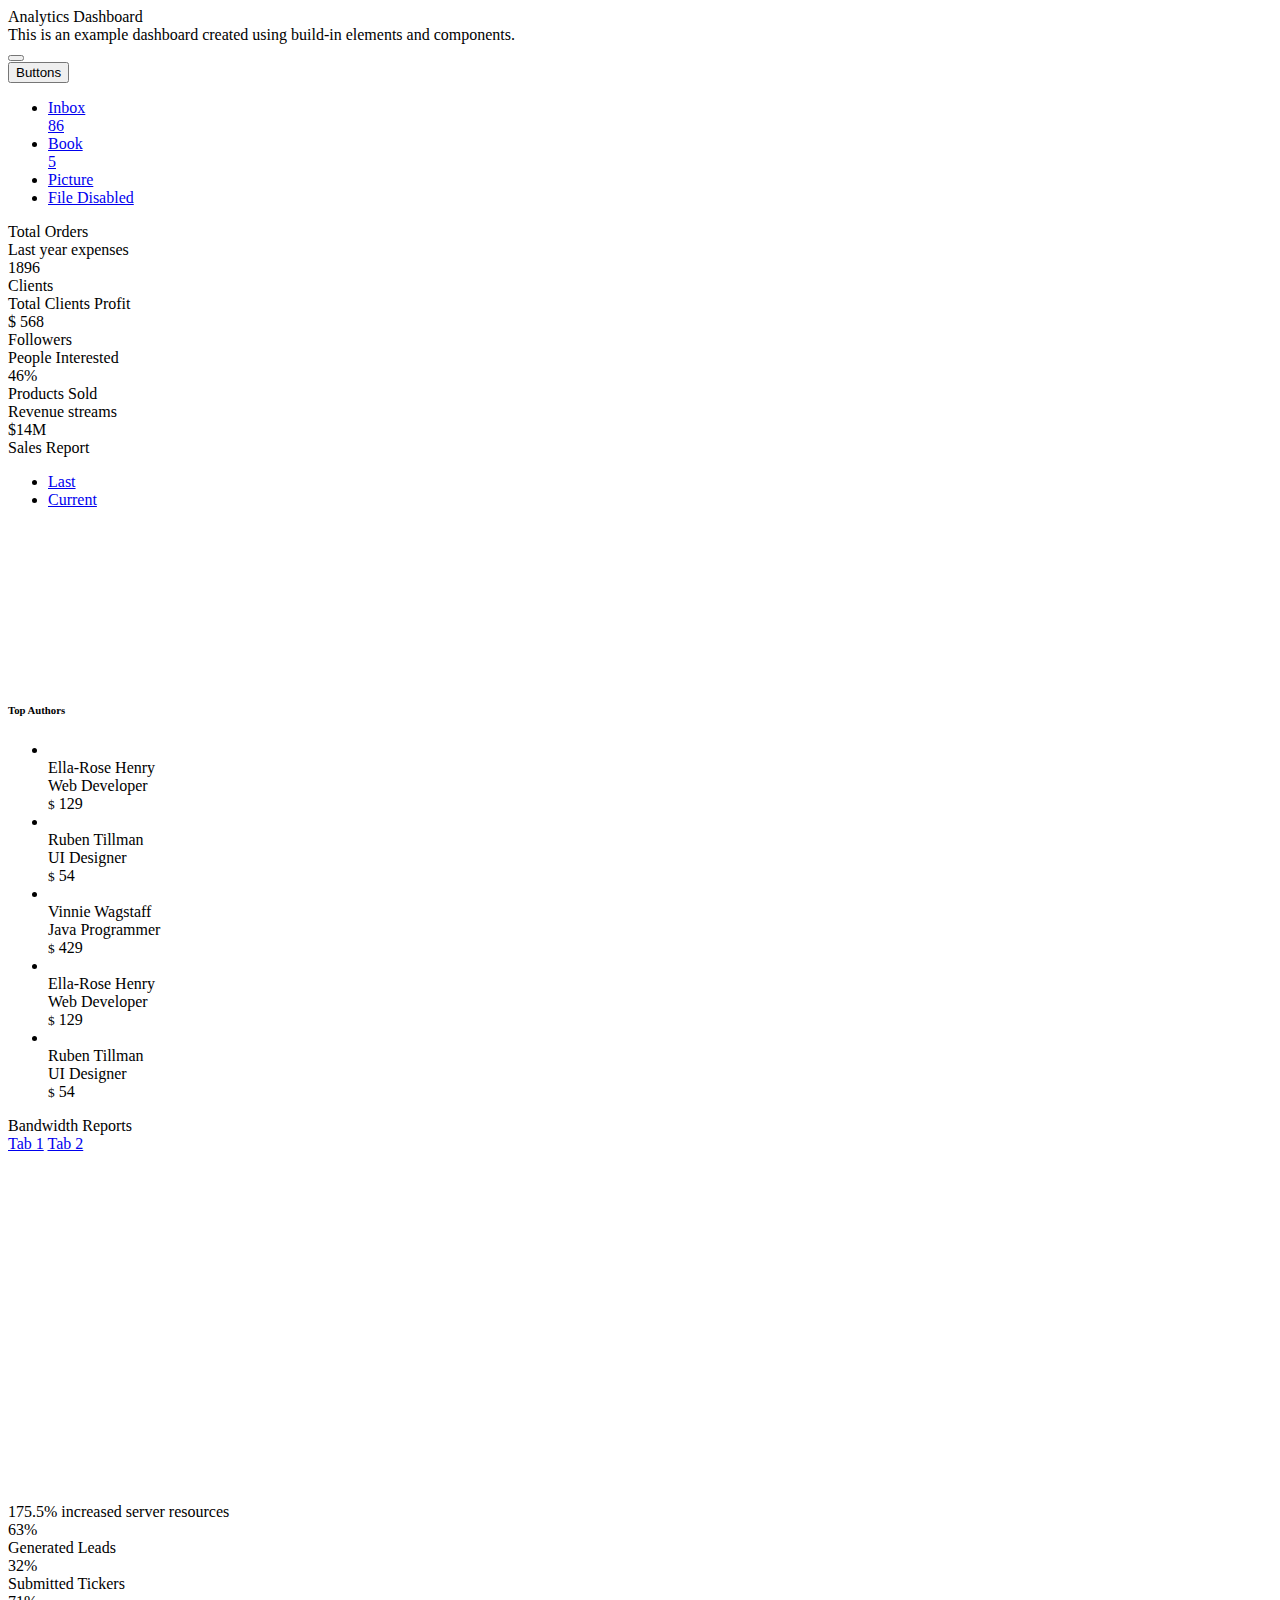
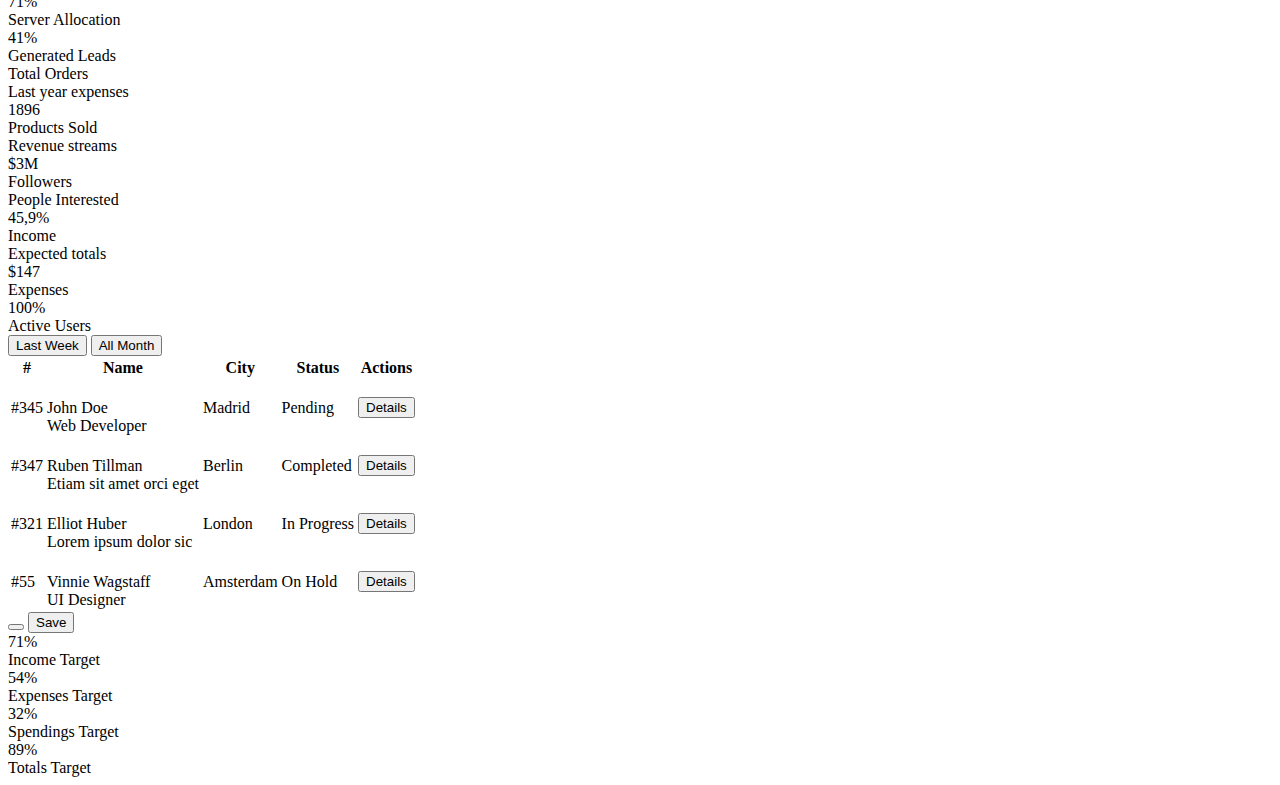
==== src/main/resources/templates/admin/index.html @ 26d76b38 "Theme changed for new app" ====
<!doctype html>
<html xmlns="http://www.w3.org/1999/xhtml" 
	  xmlns:th="http://www.thymeleaf.org">

<head>
    <meta charset="utf-8">
    <meta http-equiv="X-UA-Compatible" content="IE=edge">
    <meta http-equiv="Content-Language" content="en">
    <meta http-equiv="Content-Type" content="text/html; charset=utf-8"/>
    <title>Analytics Dashboard - This is an example dashboard created using build-in elements and components.</title>
    <meta name="viewport" content="width=device-width, initial-scale=1, maximum-scale=1, user-scalable=no, shrink-to-fit=no" />
    <meta name="description" content="This is an example dashboard created using build-in elements and components.">
    <meta name="msapplication-tap-highlight" content="no">
    <!--
    =========================================================
    * ArchitectUI HTML Theme Dashboard - v1.0.0
    =========================================================
    * Product Page: https://dashboardpack.com
    * Copyright 2019 DashboardPack (https://dashboardpack.com)
    * Licensed under MIT (https://github.com/DashboardPack/architectui-html-theme-free/blob/master/LICENSE)
    =========================================================
    * The above copyright notice and this permission notice shall be included in all copies or substantial portions of the Software.
    -->
<link href="css/main.css" rel="stylesheet">
</head>
<body>
    <div class="app-container app-theme-white body-tabs-shadow fixed-sidebar fixed-header">
		
		
		<!---Header Section End--->
		
		<div th:insert="~{admin/partials/_navbar :: _navbar}"></div>
	        
	
		<!---Main page content start from here---->	
		<div class="app-main">
				<!--sidebar menu start from here-->
        
				<div th:insert="~{admin/partials/_sidebar :: _sidebar}"></div>
			<!--page content start from here--->	
				<div class="app-main__outer">
                    <div class="app-main__inner">
					
						<!--- page title-->
                        <div class="app-page-title">
                            <div class="page-title-wrapper">
                                <div class="page-title-heading">
                                    <div class="page-title-icon">
                                        <i class="pe-7s-car icon-gradient bg-mean-fruit">
                                        </i>
                                    </div>
                                    <div>Analytics Dashboard
                                        <div class="page-title-subheading">This is an example dashboard created using build-in elements and components.
                                        </div>
                                    </div>
                                </div>
                                <div class="page-title-actions">
                                    <button type="button" data-toggle="tooltip" title="Example Tooltip" data-placement="bottom" class="btn-shadow mr-3 btn btn-dark">
                                        <i class="fa fa-star"></i>
                                    </button>
                                    <div class="d-inline-block dropdown">
                                        <button type="button" data-toggle="dropdown" aria-haspopup="true" aria-expanded="false" class="btn-shadow dropdown-toggle btn btn-info">
                                            <span class="btn-icon-wrapper pr-2 opacity-7">
                                                <i class="fa fa-business-time fa-w-20"></i>
                                            </span>
                                            Buttons
                                        </button>
                                        <div tabindex="-1" role="menu" aria-hidden="true" class="dropdown-menu dropdown-menu-right">
                                            <ul class="nav flex-column">
                                                <li class="nav-item">
                                                    <a href="javascript:void(0);" class="nav-link">
                                                        <i class="nav-link-icon lnr-inbox"></i>
                                                        <span>
                                                            Inbox
                                                        </span>
                                                        <div class="ml-auto badge badge-pill badge-secondary">86</div>
                                                    </a>
                                                </li>
                                                <li class="nav-item">
                                                    <a href="javascript:void(0);" class="nav-link">
                                                        <i class="nav-link-icon lnr-book"></i>
                                                        <span>
                                                            Book
                                                        </span>
                                                        <div class="ml-auto badge badge-pill badge-danger">5</div>
                                                    </a>
                                                </li>
                                                <li class="nav-item">
                                                    <a href="javascript:void(0);" class="nav-link">
                                                        <i class="nav-link-icon lnr-picture"></i>
                                                        <span>
                                                            Picture
                                                        </span>
                                                    </a>
                                                </li>
                                                <li class="nav-item">
                                                    <a disabled href="javascript:void(0);" class="nav-link disabled">
                                                        <i class="nav-link-icon lnr-file-empty"></i>
                                                        <span>
                                                            File Disabled
                                                        </span>
                                                    </a>
                                                </li>
                                            </ul>
                                        </div>
                                    </div>
                                </div>   
								</div>
                        </div>
						<!--end-->
						<!--total orders section-->
						<div class="row">
                            <div class="col-md-6 col-xl-4">
                                <div class="card mb-3 widget-content bg-midnight-bloom">
                                    <div class="widget-content-wrapper text-white">
                                        <div class="widget-content-left">
                                            <div class="widget-heading">Total Orders</div>
                                            <div class="widget-subheading">Last year expenses</div>
                                        </div>
                                        <div class="widget-content-right">
                                            <div class="widget-numbers text-white"><span>1896</span></div>
                                        </div>
                                    </div>
                                </div>
                            </div>
                            <div class="col-md-6 col-xl-4">
                                <div class="card mb-3 widget-content bg-arielle-smile">
                                    <div class="widget-content-wrapper text-white">
                                        <div class="widget-content-left">
                                            <div class="widget-heading">Clients</div>
                                            <div class="widget-subheading">Total Clients Profit</div>
                                        </div>
                                        <div class="widget-content-right">
                                            <div class="widget-numbers text-white"><span>$ 568</span></div>
                                        </div>
                                    </div>
                                </div>
                            </div>
                            <div class="col-md-6 col-xl-4">
                                <div class="card mb-3 widget-content bg-grow-early">
                                    <div class="widget-content-wrapper text-white">
                                        <div class="widget-content-left">
                                            <div class="widget-heading">Followers</div>
                                            <div class="widget-subheading">People Interested</div>
                                        </div>
                                        <div class="widget-content-right">
                                            <div class="widget-numbers text-white"><span>46%</span></div>
                                        </div>
                                    </div>
                                </div>
                            </div>
                            <div class="d-xl-none d-lg-block col-md-6 col-xl-4">
                                <div class="card mb-3 widget-content bg-premium-dark">
                                    <div class="widget-content-wrapper text-white">
                                        <div class="widget-content-left">
                                            <div class="widget-heading">Products Sold</div>
                                            <div class="widget-subheading">Revenue streams</div>
                                        </div>
                                        <div class="widget-content-right">
                                            <div class="widget-numbers text-warning"><span>$14M</span></div>
                                        </div>
                                    </div>
                                </div>
                            </div>
                        </div>
						<!--end-->
						<!--cards section sale report-->	
                        <div class="row">
                            <div class="col-md-12 col-lg-6">
                                <div class="mb-3 card">
                                    <div class="card-header-tab card-header-tab-animation card-header">
                                        <div class="card-header-title">
                                            <i class="header-icon lnr-apartment icon-gradient bg-love-kiss"> </i>
                                            Sales Report
                                        </div>
                                        <ul class="nav">
                                            <li class="nav-item"><a href="javascript:void(0);" class="active nav-link">Last</a></li>
                                            <li class="nav-item"><a href="javascript:void(0);" class="nav-link second-tab-toggle">Current</a></li>
                                        </ul>
                                    </div>
                                    <div class="card-body">
                                        <div class="tab-content">
                                            <div class="tab-pane fade show active" id="tabs-eg-77">
                                                <div class="card mb-3 widget-chart widget-chart2 text-left w-100">
                                                    <div class="widget-chat-wrapper-outer">
                                                        <div class="widget-chart-wrapper widget-chart-wrapper-lg opacity-10 m-0">
                                                            <canvas id="canvas"></canvas>
                                                        </div>
                                                    </div>
                                                </div>
                                                <h6 class="text-muted text-uppercase font-size-md opacity-5 font-weight-normal">Top Authors</h6>
                                                <div class="scroll-area-sm">
                                                    <div class="scrollbar-container">
                                                        <ul class="rm-list-borders rm-list-borders-scroll list-group list-group-flush">
                                                            <li class="list-group-item">
                                                                <div class="widget-content p-0">
                                                                    <div class="widget-content-wrapper">
                                                                        <div class="widget-content-left mr-3">
                                                                            <img width="42" class="rounded-circle" src="images/avatars/9.jpg" alt="">
                                                                        </div>
                                                                        <div class="widget-content-left">
                                                                            <div class="widget-heading">Ella-Rose Henry</div>
                                                                            <div class="widget-subheading">Web Developer</div>
                                                                        </div>
                                                                        <div class="widget-content-right">
                                                                            <div class="font-size-xlg text-muted">
                                                                                <small class="opacity-5 pr-1">$</small>
                                                                                <span>129</span>
                                                                                <small class="text-danger pl-2">
                                                                                    <i class="fa fa-angle-down"></i>
                                                                                </small>
                                                                            </div>
                                                                        </div>
                                                                    </div>
                                                                </div>
                                                            </li>
                                                            <li class="list-group-item">
                                                                <div class="widget-content p-0">
                                                                    <div class="widget-content-wrapper">
                                                                        <div class="widget-content-left mr-3">
                                                                            <img width="42" class="rounded-circle" src="images/avatars/5.jpg" alt="">
                                                                        </div>
                                                                        <div class="widget-content-left">
                                                                            <div class="widget-heading">Ruben Tillman</div>
                                                                            <div class="widget-subheading">UI Designer</div>
                                                                        </div>
                                                                        <div class="widget-content-right">
                                                                            <div class="font-size-xlg text-muted">
                                                                                <small class="opacity-5 pr-1">$</small>
                                                                                <span>54</span>
                                                                                <small class="text-success pl-2">
                                                                                    <i class="fa fa-angle-up"></i>
                                                                                </small>
                                                                            </div>
                                                                        </div>
                                                                    </div>
                                                                </div>
                                                            </li>
                                                            <li class="list-group-item">
                                                                <div class="widget-content p-0">
                                                                    <div class="widget-content-wrapper">
                                                                        <div class="widget-content-left mr-3">
                                                                            <img width="42" class="rounded-circle" src="images/avatars/4.jpg" alt="">
                                                                        </div>
                                                                        <div class="widget-content-left">
                                                                            <div class="widget-heading">Vinnie Wagstaff</div>
                                                                            <div class="widget-subheading">Java Programmer</div>
                                                                        </div>
                                                                        <div class="widget-content-right">
                                                                            <div class="font-size-xlg text-muted">
                                                                                <small class="opacity-5 pr-1">$</small>
                                                                                <span>429</span>
                                                                                <small class="text-warning pl-2">
                                                                                    <i class="fa fa-dot-circle"></i>
                                                                                </small>
                                                                            </div>
                                                                        </div>
                                                                    </div>
                                                                </div>
                                                            </li>
                                                            <li class="list-group-item">
                                                                <div class="widget-content p-0">
                                                                    <div class="widget-content-wrapper">
                                                                        <div class="widget-content-left mr-3">
                                                                            <img width="42" class="rounded-circle" src="images/avatars/3.jpg" alt="">
                                                                        </div>
                                                                        <div class="widget-content-left">
                                                                            <div class="widget-heading">Ella-Rose Henry</div>
                                                                            <div class="widget-subheading">Web Developer</div>
                                                                        </div>
                                                                        <div class="widget-content-right">
                                                                            <div class="font-size-xlg text-muted">
                                                                                <small class="opacity-5 pr-1">$</small>
                                                                                <span>129</span>
                                                                                <small class="text-danger pl-2">
                                                                                    <i class="fa fa-angle-down"></i>
                                                                                </small>
                                                                            </div>
                                                                        </div>
                                                                    </div>
                                                                </div>
                                                            </li>
                                                            <li class="list-group-item">
                                                                <div class="widget-content p-0">
                                                                    <div class="widget-content-wrapper">
                                                                        <div class="widget-content-left mr-3">
                                                                            <img width="42" class="rounded-circle" src="images/avatars/2.jpg" alt="">
                                                                        </div>
                                                                        <div class="widget-content-left">
                                                                            <div class="widget-heading">Ruben Tillman</div>
                                                                            <div class="widget-subheading">UI Designer</div>
                                                                        </div>
                                                                        <div class="widget-content-right">
                                                                            <div class="font-size-xlg text-muted">
                                                                                <small class="opacity-5 pr-1">$</small>
                                                                                <span>54</span>
                                                                                <small class="text-success pl-2">
                                                                                    <i class="fa fa-angle-up"></i>
                                                                                </small>
                                                                            </div>
                                                                        </div>
                                                                    </div>
                                                                </div>
                                                            </li>
                                                        </ul>
                                                    </div>
                                                </div>
                                            </div>
                                        </div>
                                    </div>
                                </div>
                            </div>
                            <div class="col-md-12 col-lg-6">
                                <div class="mb-3 card">
                                    <div class="card-header-tab card-header">
                                        <div class="card-header-title">
                                            <i class="header-icon lnr-rocket icon-gradient bg-tempting-azure"> </i>
                                            Bandwidth Reports
                                        </div>
                                        <div class="btn-actions-pane-right">
                                            <div class="nav">
                                                <a href="javascript:void(0);" class="border-0 btn-pill btn-wide btn-transition active btn btn-outline-alternate">Tab 1</a>
                                                <a href="javascript:void(0);" class="ml-1 btn-pill btn-wide border-0 btn-transition  btn btn-outline-alternate second-tab-toggle-alt">Tab 2</a>
                                            </div>
                                        </div>
                                    </div>
                                    <div class="tab-content">
                                        <div class="tab-pane fade active show" id="tab-eg-55">
                                            <div class="widget-chart p-3">
                                                <div style="height: 350px">
                                                    <canvas id="line-chart"></canvas>
                                                </div>
                                                <div class="widget-chart-content text-center mt-5">
                                                    <div class="widget-description mt-0 text-warning">
                                                        <i class="fa fa-arrow-left"></i>
                                                        <span class="pl-1">175.5%</span>
                                                        <span class="text-muted opacity-8 pl-1">increased server resources</span>
                                                    </div>
                                                </div>
                                            </div>
                                            <div class="pt-2 card-body">
                                                <div class="row">
                                                    <div class="col-md-6">
                                                        <div class="widget-content">
                                                            <div class="widget-content-outer">
                                                                <div class="widget-content-wrapper">
                                                                    <div class="widget-content-left">
                                                                        <div class="widget-numbers fsize-3 text-muted">63%</div>
                                                                    </div>
                                                                    <div class="widget-content-right">
                                                                        <div class="text-muted opacity-6">Generated Leads</div>
                                                                    </div>
                                                                </div>
                                                                <div class="widget-progress-wrapper mt-1">
                                                                    <div class="progress-bar-sm progress-bar-animated-alt progress">
                                                                        <div class="progress-bar bg-danger" role="progressbar" aria-valuenow="63" aria-valuemin="0" aria-valuemax="100" style="width: 63%;"></div>
                                                                    </div>
                                                                </div>
                                                            </div>
                                                        </div>
                                                    </div>
                                                    <div class="col-md-6">
                                                        <div class="widget-content">
                                                            <div class="widget-content-outer">
                                                                <div class="widget-content-wrapper">
                                                                    <div class="widget-content-left">
                                                                        <div class="widget-numbers fsize-3 text-muted">32%</div>
                                                                    </div>
                                                                    <div class="widget-content-right">
                                                                        <div class="text-muted opacity-6">Submitted Tickers</div>
                                                                    </div>
                                                                </div>
                                                                <div class="widget-progress-wrapper mt-1">
                                                                    <div class="progress-bar-sm progress-bar-animated-alt progress">
                                                                        <div class="progress-bar bg-success" role="progressbar" aria-valuenow="32" aria-valuemin="0" aria-valuemax="100" style="width: 32%;"></div>
                                                                    </div>
                                                                </div>
                                                            </div>
                                                        </div>
                                                    </div>
                                                    <div class="col-md-6">
                                                        <div class="widget-content">
                                                            <div class="widget-content-outer">
                                                                <div class="widget-content-wrapper">
                                                                    <div class="widget-content-left">
                                                                        <div class="widget-numbers fsize-3 text-muted">71%</div>
                                                                    </div>
                                                                    <div class="widget-content-right">
                                                                        <div class="text-muted opacity-6">Server Allocation</div>
                                                                    </div>
                                                                </div>
                                                                <div class="widget-progress-wrapper mt-1">
                                                                    <div class="progress-bar-sm progress-bar-animated-alt progress">
                                                                        <div class="progress-bar bg-primary" role="progressbar" aria-valuenow="71" aria-valuemin="0" aria-valuemax="100" style="width: 71%;"></div>
                                                                    </div>
                                                                </div>
                                                            </div>
                                                        </div>
                                                    </div>
                                                    <div class="col-md-6">
                                                        <div class="widget-content">
                                                            <div class="widget-content-outer">
                                                                <div class="widget-content-wrapper">
                                                                    <div class="widget-content-left">
                                                                        <div class="widget-numbers fsize-3 text-muted">41%</div>
                                                                    </div>
                                                                    <div class="widget-content-right">
                                                                        <div class="text-muted opacity-6">Generated Leads</div>
                                                                    </div>
                                                                </div>
                                                                <div class="widget-progress-wrapper mt-1">
                                                                    <div class="progress-bar-sm progress-bar-animated-alt progress">
                                                                        <div class="progress-bar bg-warning" role="progressbar" aria-valuenow="41" aria-valuemin="0" aria-valuemax="100" style="width: 41%;"></div>
                                                                    </div>
                                                                </div>
                                                            </div>
                                                        </div>
                                                    </div>
                                                </div>
                                            </div>
                                        </div>
                                    </div>
                                </div>
                            </div>
                        </div>
						<!---end cards-->
						<!--total orders section-->
                        <div class="row">
                            <div class="col-md-6 col-xl-4">
                                <div class="card mb-3 widget-content">
                                    <div class="widget-content-outer">
                                        <div class="widget-content-wrapper">
                                            <div class="widget-content-left">
                                                <div class="widget-heading">Total Orders</div>
                                                <div class="widget-subheading">Last year expenses</div>
                                            </div>
                                            <div class="widget-content-right">
                                                <div class="widget-numbers text-success">1896</div>
                                            </div>
                                        </div>
                                    </div>
                                </div>
                            </div>
                            <div class="col-md-6 col-xl-4">
                                <div class="card mb-3 widget-content">
                                    <div class="widget-content-outer">
                                        <div class="widget-content-wrapper">
                                            <div class="widget-content-left">
                                                <div class="widget-heading">Products Sold</div>
                                                <div class="widget-subheading">Revenue streams</div>
                                            </div>
                                            <div class="widget-content-right">
                                                <div class="widget-numbers text-warning">$3M</div>
                                            </div>
                                        </div>
                                    </div>
                                </div>
                            </div>
                            <div class="col-md-6 col-xl-4">
                                <div class="card mb-3 widget-content">
                                    <div class="widget-content-outer">
                                        <div class="widget-content-wrapper">
                                            <div class="widget-content-left">
                                                <div class="widget-heading">Followers</div>
                                                <div class="widget-subheading">People Interested</div>
                                            </div>
                                            <div class="widget-content-right">
                                                <div class="widget-numbers text-danger">45,9%</div>
                                            </div>
                                        </div>
                                    </div>
                                </div>
                            </div>
                            <div class="d-xl-none d-lg-block col-md-6 col-xl-4">
                                <div class="card mb-3 widget-content">
                                    <div class="widget-content-outer">
                                        <div class="widget-content-wrapper">
                                            <div class="widget-content-left">
                                                <div class="widget-heading">Income</div>
                                                <div class="widget-subheading">Expected totals</div>
                                            </div>
                                            <div class="widget-content-right">
                                                <div class="widget-numbers text-focus">$147</div>
                                            </div>
                                        </div>
                                        <div class="widget-progress-wrapper">
                                            <div class="progress-bar-sm progress-bar-animated-alt progress">
                                                <div class="progress-bar bg-info" role="progressbar" aria-valuenow="54" aria-valuemin="0" aria-valuemax="100" style="width: 54%;"></div>
                                            </div>
                                            <div class="progress-sub-label">
                                                <div class="sub-label-left">Expenses</div>
                                                <div class="sub-label-right">100%</div>
                                            </div>
                                        </div>
                                    </div>
                                </div>
                            </div>
                        </div>
						<!--active users section--->
                        <div class="row">
                            <div class="col-md-12">
                                <div class="main-card mb-3 card">
                                    <div class="card-header">Active Users
                                        <div class="btn-actions-pane-right">
                                            <div role="group" class="btn-group-sm btn-group">
                                                <button class="active btn btn-focus">Last Week</button>
                                                <button class="btn btn-focus">All Month</button>
                                            </div>
                                        </div>
                                    </div>
                                    <div class="table-responsive">
                                        <table class="align-middle mb-0 table table-borderless table-striped table-hover">
                                            <thead>
                                            <tr>
                                                <th class="text-center">#</th>
                                                <th>Name</th>
                                                <th class="text-center">City</th>
                                                <th class="text-center">Status</th>
                                                <th class="text-center">Actions</th>
                                            </tr>
                                            </thead>
                                            <tbody>
                                            <tr>
                                                <td class="text-center text-muted">#345</td>
                                                <td>
                                                    <div class="widget-content p-0">
                                                        <div class="widget-content-wrapper">
                                                            <div class="widget-content-left mr-3">
                                                                <div class="widget-content-left">
                                                                    <img width="40" class="rounded-circle" src="images/avatars/4.jpg" alt="">
                                                                </div>
                                                            </div>
                                                            <div class="widget-content-left flex2">
                                                                <div class="widget-heading">John Doe</div>
                                                                <div class="widget-subheading opacity-7">Web Developer</div>
                                                            </div>
                                                        </div>
                                                    </div>
                                                </td>
                                                <td class="text-center">Madrid</td>
                                                <td class="text-center">
                                                    <div class="badge badge-warning">Pending</div>
                                                </td>
                                                <td class="text-center">
                                                    <button type="button" id="PopoverCustomT-1" class="btn btn-primary btn-sm">Details</button>
                                                </td>
                                            </tr>
                                            <tr>
                                                <td class="text-center text-muted">#347</td>
                                                <td>
                                                    <div class="widget-content p-0">
                                                        <div class="widget-content-wrapper">
                                                            <div class="widget-content-left mr-3">
                                                                <div class="widget-content-left">
                                                                    <img width="40" class="rounded-circle" src="images/avatars/3.jpg" alt="">
                                                                </div>
                                                            </div>
                                                            <div class="widget-content-left flex2">
                                                                <div class="widget-heading">Ruben Tillman</div>
                                                                <div class="widget-subheading opacity-7">Etiam sit amet orci eget</div>
                                                            </div>
                                                        </div>
                                                    </div>
                                                </td>
                                                <td class="text-center">Berlin</td>
                                                <td class="text-center">
                                                    <div class="badge badge-success">Completed</div>
                                                </td>
                                                <td class="text-center">
                                                    <button type="button" id="PopoverCustomT-2" class="btn btn-primary btn-sm">Details</button>
                                                </td>
                                            </tr>
                                            <tr>
                                                <td class="text-center text-muted">#321</td>
                                                <td>
                                                    <div class="widget-content p-0">
                                                        <div class="widget-content-wrapper">
                                                            <div class="widget-content-left mr-3">
                                                                <div class="widget-content-left">
                                                                    <img width="40" class="rounded-circle" src="images/avatars/2.jpg" alt="">
                                                                </div>
                                                            </div>
                                                            <div class="widget-content-left flex2">
                                                                <div class="widget-heading">Elliot Huber</div>
                                                                <div class="widget-subheading opacity-7">Lorem ipsum dolor sic</div>
                                                            </div>
                                                        </div>
                                                    </div>
                                                </td>
                                                <td class="text-center">London</td>
                                                <td class="text-center">
                                                    <div class="badge badge-danger">In Progress</div>
                                                </td>
                                                <td class="text-center">
                                                    <button type="button" id="PopoverCustomT-3" class="btn btn-primary btn-sm">Details</button>
                                                </td>
                                            </tr>
                                            <tr>
                                                <td class="text-center text-muted">#55</td>
                                                <td>
                                                    <div class="widget-content p-0">
                                                        <div class="widget-content-wrapper">
                                                            <div class="widget-content-left mr-3">
                                                                <div class="widget-content-left">
                                                                    <img width="40" class="rounded-circle" src="images/avatars/1.jpg" alt=""></div>
                                                            </div>
                                                            <div class="widget-content-left flex2">
                                                                <div class="widget-heading">Vinnie Wagstaff</div>
                                                                <div class="widget-subheading opacity-7">UI Designer</div>
                                                            </div>
                                                        </div>
                                                    </div>
                                                </td>
                                                <td class="text-center">Amsterdam</td>
                                                <td class="text-center">
                                                    <div class="badge badge-info">On Hold</div>
                                                </td>
                                                <td class="text-center">
                                                    <button type="button" id="PopoverCustomT-4" class="btn btn-primary btn-sm">Details</button>
                                                </td>
                                            </tr>
                                            </tbody>
                                        </table>
                                    </div>
                                    <div class="d-block text-center card-footer">
                                        <button class="mr-2 btn-icon btn-icon-only btn btn-outline-danger"><i class="pe-7s-trash btn-icon-wrapper"> </i></button>
                                        <button class="btn-wide btn btn-success">Save</button>
                                    </div>
                                </div>
                            </div>
                        </div>
						<!--end-->
						<!--income target section-->
                        <div class="row">
                            <div class="col-md-6 col-lg-3">
                                <div class="card-shadow-danger mb-3 widget-chart widget-chart2 text-left card">
                                    <div class="widget-content">
                                        <div class="widget-content-outer">
                                            <div class="widget-content-wrapper">
                                                <div class="widget-content-left pr-2 fsize-1">
                                                    <div class="widget-numbers mt-0 fsize-3 text-danger">71%</div>
                                                </div>
                                                <div class="widget-content-right w-100">
                                                    <div class="progress-bar-xs progress">
                                                        <div class="progress-bar bg-danger" role="progressbar" aria-valuenow="71" aria-valuemin="0" aria-valuemax="100" style="width: 71%;"></div>
                                                    </div>
                                                </div>
                                            </div>
                                            <div class="widget-content-left fsize-1">
                                                <div class="text-muted opacity-6">Income Target</div>
                                            </div>
                                        </div>
                                    </div>
                                </div>
                            </div>
                            <div class="col-md-6 col-lg-3">
                                <div class="card-shadow-success mb-3 widget-chart widget-chart2 text-left card">
                                    <div class="widget-content">
                                        <div class="widget-content-outer">
                                            <div class="widget-content-wrapper">
                                                <div class="widget-content-left pr-2 fsize-1">
                                                    <div class="widget-numbers mt-0 fsize-3 text-success">54%</div>
                                                </div>
                                                <div class="widget-content-right w-100">
                                                    <div class="progress-bar-xs progress">
                                                        <div class="progress-bar bg-success" role="progressbar" aria-valuenow="54" aria-valuemin="0" aria-valuemax="100" style="width: 54%;"></div>
                                                    </div>
                                                </div>
                                            </div>
                                            <div class="widget-content-left fsize-1">
                                                <div class="text-muted opacity-6">Expenses Target</div>
                                            </div>
                                        </div>
                                    </div>
                                </div>
                            </div>
                            <div class="col-md-6 col-lg-3">
                                <div class="card-shadow-warning mb-3 widget-chart widget-chart2 text-left card">
                                    <div class="widget-content">
                                        <div class="widget-content-outer">
                                            <div class="widget-content-wrapper">
                                                <div class="widget-content-left pr-2 fsize-1">
                                                    <div class="widget-numbers mt-0 fsize-3 text-warning">32%</div>
                                                </div>
                                                <div class="widget-content-right w-100">
                                                    <div class="progress-bar-xs progress">
                                                        <div class="progress-bar bg-warning" role="progressbar" aria-valuenow="32" aria-valuemin="0" aria-valuemax="100" style="width: 32%;"></div>
                                                    </div>
                                                </div>
                                            </div>
                                            <div class="widget-content-left fsize-1">
                                                <div class="text-muted opacity-6">Spendings Target</div>
                                            </div>
                                        </div>
                                    </div>
                                </div>
                            </div>
                            <div class="col-md-6 col-lg-3">
                                <div class="card-shadow-info mb-3 widget-chart widget-chart2 text-left card">
                                    <div class="widget-content">
                                        <div class="widget-content-outer">
                                            <div class="widget-content-wrapper">
                                                <div class="widget-content-left pr-2 fsize-1">
                                                    <div class="widget-numbers mt-0 fsize-3 text-info">89%</div>
                                                </div>
                                                <div class="widget-content-right w-100">
                                                    <div class="progress-bar-xs progress">
                                                        <div class="progress-bar bg-info" role="progressbar" aria-valuenow="89" aria-valuemin="0" aria-valuemax="100" style="width: 89%;"></div>
                                                    </div>
                                                </div>
                                            </div>
                                            <div class="widget-content-left fsize-1">
                                                <div class="text-muted opacity-6">Totals Target</div>
                                            </div>
                                        </div>
                                    </div>
                                </div>
                            </div>
                        </div>
                    </div>
					<!--inner data end--->
					<!---Footer section start from here--->
					
                
					<!--footer end--->
				</div>
					
					
                <script src="http://maps.google.com/maps/api/js?sensor=true"></script>
        </div>
    </div>
<script type="text/javascript" src="scripts/main.js"></script></body>
</html>
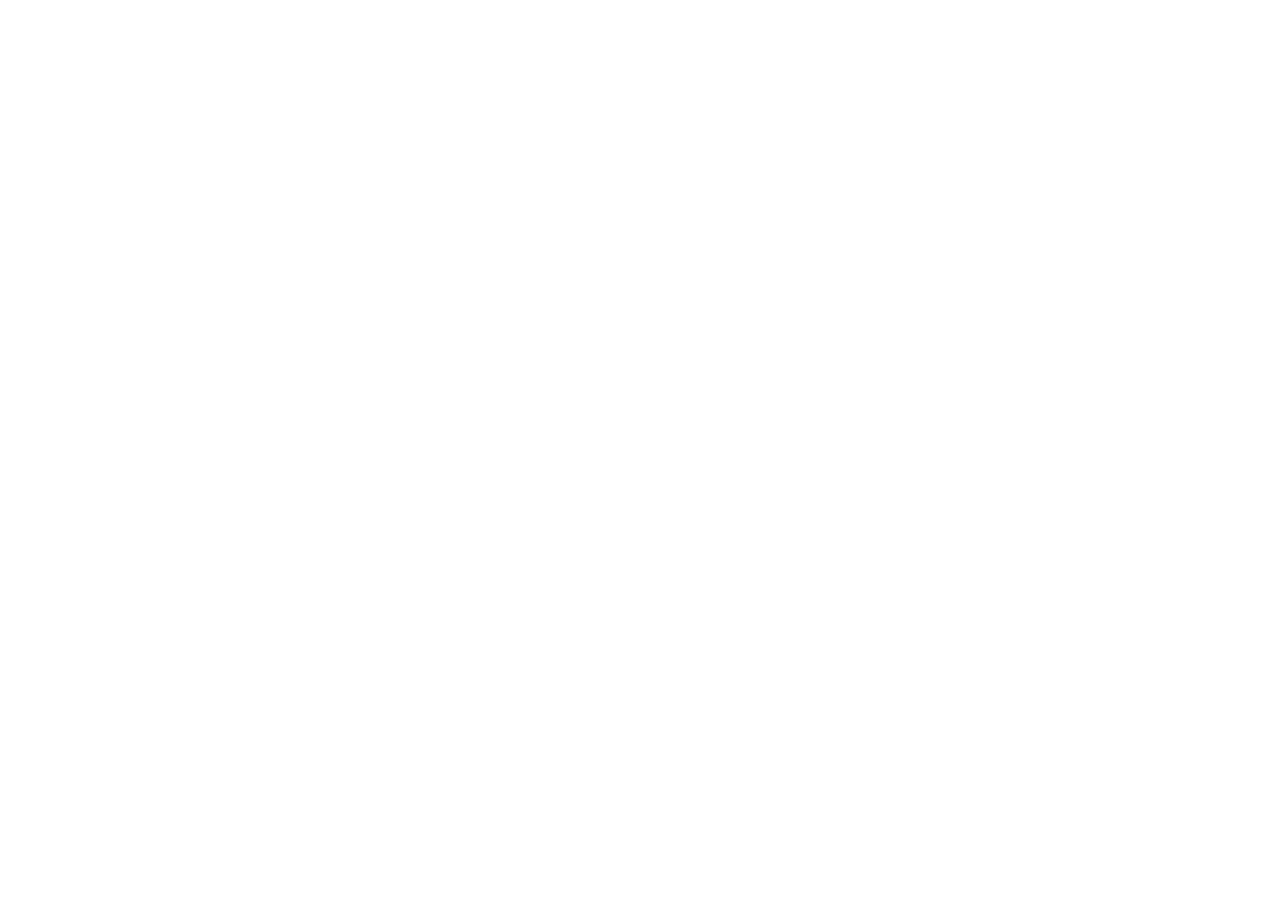
==== commit 48359966: "Remote db added" ====
--- a/src/main/resources/templates/admin/index.html
+++ b/src/main/resources/templates/admin/index.html
@@ -41,682 +41,7 @@
 				<div class="app-main__outer">
                     <div class="app-main__inner">
 					
-						<!--- page title-->
-                        <div class="app-page-title">
-                            <div class="page-title-wrapper">
-                                <div class="page-title-heading">
-                                    <div class="page-title-icon">
-                                        <i class="pe-7s-car icon-gradient bg-mean-fruit">
-                                        </i>
-                                    </div>
-                                    <div>Analytics Dashboard
-                                        <div class="page-title-subheading">This is an example dashboard created using build-in elements and components.
-                                        </div>
-                                    </div>
-                                </div>
-                                <div class="page-title-actions">
-                                    <button type="button" data-toggle="tooltip" title="Example Tooltip" data-placement="bottom" class="btn-shadow mr-3 btn btn-dark">
-                                        <i class="fa fa-star"></i>
-                                    </button>
-                                    <div class="d-inline-block dropdown">
-                                        <button type="button" data-toggle="dropdown" aria-haspopup="true" aria-expanded="false" class="btn-shadow dropdown-toggle btn btn-info">
-                                            <span class="btn-icon-wrapper pr-2 opacity-7">
-                                                <i class="fa fa-business-time fa-w-20"></i>
-                                            </span>
-                                            Buttons
-                                        </button>
-                                        <div tabindex="-1" role="menu" aria-hidden="true" class="dropdown-menu dropdown-menu-right">
-                                            <ul class="nav flex-column">
-                                                <li class="nav-item">
-                                                    <a href="javascript:void(0);" class="nav-link">
-                                                        <i class="nav-link-icon lnr-inbox"></i>
-                                                        <span>
-                                                            Inbox
-                                                        </span>
-                                                        <div class="ml-auto badge badge-pill badge-secondary">86</div>
-                                                    </a>
-                                                </li>
-                                                <li class="nav-item">
-                                                    <a href="javascript:void(0);" class="nav-link">
-                                                        <i class="nav-link-icon lnr-book"></i>
-                                                        <span>
-                                                            Book
-                                                        </span>
-                                                        <div class="ml-auto badge badge-pill badge-danger">5</div>
-                                                    </a>
-                                                </li>
-                                                <li class="nav-item">
-                                                    <a href="javascript:void(0);" class="nav-link">
-                                                        <i class="nav-link-icon lnr-picture"></i>
-                                                        <span>
-                                                            Picture
-                                                        </span>
-                                                    </a>
-                                                </li>
-                                                <li class="nav-item">
-                                                    <a disabled href="javascript:void(0);" class="nav-link disabled">
-                                                        <i class="nav-link-icon lnr-file-empty"></i>
-                                                        <span>
-                                                            File Disabled
-                                                        </span>
-                                                    </a>
-                                                </li>
-                                            </ul>
-                                        </div>
-                                    </div>
-                                </div>   
-								</div>
-                        </div>
-						<!--end-->
-						<!--total orders section-->
-						<div class="row">
-                            <div class="col-md-6 col-xl-4">
-                                <div class="card mb-3 widget-content bg-midnight-bloom">
-                                    <div class="widget-content-wrapper text-white">
-                                        <div class="widget-content-left">
-                                            <div class="widget-heading">Total Orders</div>
-                                            <div class="widget-subheading">Last year expenses</div>
-                                        </div>
-                                        <div class="widget-content-right">
-                                            <div class="widget-numbers text-white"><span>1896</span></div>
-                                        </div>
-                                    </div>
-                                </div>
-                            </div>
-                            <div class="col-md-6 col-xl-4">
-                                <div class="card mb-3 widget-content bg-arielle-smile">
-                                    <div class="widget-content-wrapper text-white">
-                                        <div class="widget-content-left">
-                                            <div class="widget-heading">Clients</div>
-                                            <div class="widget-subheading">Total Clients Profit</div>
-                                        </div>
-                                        <div class="widget-content-right">
-                                            <div class="widget-numbers text-white"><span>$ 568</span></div>
-                                        </div>
-                                    </div>
-                                </div>
-                            </div>
-                            <div class="col-md-6 col-xl-4">
-                                <div class="card mb-3 widget-content bg-grow-early">
-                                    <div class="widget-content-wrapper text-white">
-                                        <div class="widget-content-left">
-                                            <div class="widget-heading">Followers</div>
-                                            <div class="widget-subheading">People Interested</div>
-                                        </div>
-                                        <div class="widget-content-right">
-                                            <div class="widget-numbers text-white"><span>46%</span></div>
-                                        </div>
-                                    </div>
-                                </div>
-                            </div>
-                            <div class="d-xl-none d-lg-block col-md-6 col-xl-4">
-                                <div class="card mb-3 widget-content bg-premium-dark">
-                                    <div class="widget-content-wrapper text-white">
-                                        <div class="widget-content-left">
-                                            <div class="widget-heading">Products Sold</div>
-                                            <div class="widget-subheading">Revenue streams</div>
-                                        </div>
-                                        <div class="widget-content-right">
-                                            <div class="widget-numbers text-warning"><span>$14M</span></div>
-                                        </div>
-                                    </div>
-                                </div>
-                            </div>
-                        </div>
-						<!--end-->
-						<!--cards section sale report-->	
-                        <div class="row">
-                            <div class="col-md-12 col-lg-6">
-                                <div class="mb-3 card">
-                                    <div class="card-header-tab card-header-tab-animation card-header">
-                                        <div class="card-header-title">
-                                            <i class="header-icon lnr-apartment icon-gradient bg-love-kiss"> </i>
-                                            Sales Report
-                                        </div>
-                                        <ul class="nav">
-                                            <li class="nav-item"><a href="javascript:void(0);" class="active nav-link">Last</a></li>
-                                            <li class="nav-item"><a href="javascript:void(0);" class="nav-link second-tab-toggle">Current</a></li>
-                                        </ul>
-                                    </div>
-                                    <div class="card-body">
-                                        <div class="tab-content">
-                                            <div class="tab-pane fade show active" id="tabs-eg-77">
-                                                <div class="card mb-3 widget-chart widget-chart2 text-left w-100">
-                                                    <div class="widget-chat-wrapper-outer">
-                                                        <div class="widget-chart-wrapper widget-chart-wrapper-lg opacity-10 m-0">
-                                                            <canvas id="canvas"></canvas>
-                                                        </div>
-                                                    </div>
-                                                </div>
-                                                <h6 class="text-muted text-uppercase font-size-md opacity-5 font-weight-normal">Top Authors</h6>
-                                                <div class="scroll-area-sm">
-                                                    <div class="scrollbar-container">
-                                                        <ul class="rm-list-borders rm-list-borders-scroll list-group list-group-flush">
-                                                            <li class="list-group-item">
-                                                                <div class="widget-content p-0">
-                                                                    <div class="widget-content-wrapper">
-                                                                        <div class="widget-content-left mr-3">
-                                                                            <img width="42" class="rounded-circle" src="images/avatars/9.jpg" alt="">
-                                                                        </div>
-                                                                        <div class="widget-content-left">
-                                                                            <div class="widget-heading">Ella-Rose Henry</div>
-                                                                            <div class="widget-subheading">Web Developer</div>
-                                                                        </div>
-                                                                        <div class="widget-content-right">
-                                                                            <div class="font-size-xlg text-muted">
-                                                                                <small class="opacity-5 pr-1">$</small>
-                                                                                <span>129</span>
-                                                                                <small class="text-danger pl-2">
-                                                                                    <i class="fa fa-angle-down"></i>
-                                                                                </small>
-                                                                            </div>
-                                                                        </div>
-                                                                    </div>
-                                                                </div>
-                                                            </li>
-                                                            <li class="list-group-item">
-                                                                <div class="widget-content p-0">
-                                                                    <div class="widget-content-wrapper">
-                                                                        <div class="widget-content-left mr-3">
-                                                                            <img width="42" class="rounded-circle" src="images/avatars/5.jpg" alt="">
-                                                                        </div>
-                                                                        <div class="widget-content-left">
-                                                                            <div class="widget-heading">Ruben Tillman</div>
-                                                                            <div class="widget-subheading">UI Designer</div>
-                                                                        </div>
-                                                                        <div class="widget-content-right">
-                                                                            <div class="font-size-xlg text-muted">
-                                                                                <small class="opacity-5 pr-1">$</small>
-                                                                                <span>54</span>
-                                                                                <small class="text-success pl-2">
-                                                                                    <i class="fa fa-angle-up"></i>
-                                                                                </small>
-                                                                            </div>
-                                                                        </div>
-                                                                    </div>
-                                                                </div>
-                                                            </li>
-                                                            <li class="list-group-item">
-                                                                <div class="widget-content p-0">
-                                                                    <div class="widget-content-wrapper">
-                                                                        <div class="widget-content-left mr-3">
-                                                                            <img width="42" class="rounded-circle" src="images/avatars/4.jpg" alt="">
-                                                                        </div>
-                                                                        <div class="widget-content-left">
-                                                                            <div class="widget-heading">Vinnie Wagstaff</div>
-                                                                            <div class="widget-subheading">Java Programmer</div>
-                                                                        </div>
-                                                                        <div class="widget-content-right">
-                                                                            <div class="font-size-xlg text-muted">
-                                                                                <small class="opacity-5 pr-1">$</small>
-                                                                                <span>429</span>
-                                                                                <small class="text-warning pl-2">
-                                                                                    <i class="fa fa-dot-circle"></i>
-                                                                                </small>
-                                                                            </div>
-                                                                        </div>
-                                                                    </div>
-                                                                </div>
-                                                            </li>
-                                                            <li class="list-group-item">
-                                                                <div class="widget-content p-0">
-                                                                    <div class="widget-content-wrapper">
-                                                                        <div class="widget-content-left mr-3">
-                                                                            <img width="42" class="rounded-circle" src="images/avatars/3.jpg" alt="">
-                                                                        </div>
-                                                                        <div class="widget-content-left">
-                                                                            <div class="widget-heading">Ella-Rose Henry</div>
-                                                                            <div class="widget-subheading">Web Developer</div>
-                                                                        </div>
-                                                                        <div class="widget-content-right">
-                                                                            <div class="font-size-xlg text-muted">
-                                                                                <small class="opacity-5 pr-1">$</small>
-                                                                                <span>129</span>
-                                                                                <small class="text-danger pl-2">
-                                                                                    <i class="fa fa-angle-down"></i>
-                                                                                </small>
-                                                                            </div>
-                                                                        </div>
-                                                                    </div>
-                                                                </div>
-                                                            </li>
-                                                            <li class="list-group-item">
-                                                                <div class="widget-content p-0">
-                                                                    <div class="widget-content-wrapper">
-                                                                        <div class="widget-content-left mr-3">
-                                                                            <img width="42" class="rounded-circle" src="images/avatars/2.jpg" alt="">
-                                                                        </div>
-                                                                        <div class="widget-content-left">
-                                                                            <div class="widget-heading">Ruben Tillman</div>
-                                                                            <div class="widget-subheading">UI Designer</div>
-                                                                        </div>
-                                                                        <div class="widget-content-right">
-                                                                            <div class="font-size-xlg text-muted">
-                                                                                <small class="opacity-5 pr-1">$</small>
-                                                                                <span>54</span>
-                                                                                <small class="text-success pl-2">
-                                                                                    <i class="fa fa-angle-up"></i>
-                                                                                </small>
-                                                                            </div>
-                                                                        </div>
-                                                                    </div>
-                                                                </div>
-                                                            </li>
-                                                        </ul>
-                                                    </div>
-                                                </div>
-                                            </div>
-                                        </div>
-                                    </div>
-                                </div>
-                            </div>
-                            <div class="col-md-12 col-lg-6">
-                                <div class="mb-3 card">
-                                    <div class="card-header-tab card-header">
-                                        <div class="card-header-title">
-                                            <i class="header-icon lnr-rocket icon-gradient bg-tempting-azure"> </i>
-                                            Bandwidth Reports
-                                        </div>
-                                        <div class="btn-actions-pane-right">
-                                            <div class="nav">
-                                                <a href="javascript:void(0);" class="border-0 btn-pill btn-wide btn-transition active btn btn-outline-alternate">Tab 1</a>
-                                                <a href="javascript:void(0);" class="ml-1 btn-pill btn-wide border-0 btn-transition  btn btn-outline-alternate second-tab-toggle-alt">Tab 2</a>
-                                            </div>
-                                        </div>
-                                    </div>
-                                    <div class="tab-content">
-                                        <div class="tab-pane fade active show" id="tab-eg-55">
-                                            <div class="widget-chart p-3">
-                                                <div style="height: 350px">
-                                                    <canvas id="line-chart"></canvas>
-                                                </div>
-                                                <div class="widget-chart-content text-center mt-5">
-                                                    <div class="widget-description mt-0 text-warning">
-                                                        <i class="fa fa-arrow-left"></i>
-                                                        <span class="pl-1">175.5%</span>
-                                                        <span class="text-muted opacity-8 pl-1">increased server resources</span>
-                                                    </div>
-                                                </div>
-                                            </div>
-                                            <div class="pt-2 card-body">
-                                                <div class="row">
-                                                    <div class="col-md-6">
-                                                        <div class="widget-content">
-                                                            <div class="widget-content-outer">
-                                                                <div class="widget-content-wrapper">
-                                                                    <div class="widget-content-left">
-                                                                        <div class="widget-numbers fsize-3 text-muted">63%</div>
-                                                                    </div>
-                                                                    <div class="widget-content-right">
-                                                                        <div class="text-muted opacity-6">Generated Leads</div>
-                                                                    </div>
-                                                                </div>
-                                                                <div class="widget-progress-wrapper mt-1">
-                                                                    <div class="progress-bar-sm progress-bar-animated-alt progress">
-                                                                        <div class="progress-bar bg-danger" role="progressbar" aria-valuenow="63" aria-valuemin="0" aria-valuemax="100" style="width: 63%;"></div>
-                                                                    </div>
-                                                                </div>
-                                                            </div>
-                                                        </div>
-                                                    </div>
-                                                    <div class="col-md-6">
-                                                        <div class="widget-content">
-                                                            <div class="widget-content-outer">
-                                                                <div class="widget-content-wrapper">
-                                                                    <div class="widget-content-left">
-                                                                        <div class="widget-numbers fsize-3 text-muted">32%</div>
-                                                                    </div>
-                                                                    <div class="widget-content-right">
-                                                                        <div class="text-muted opacity-6">Submitted Tickers</div>
-                                                                    </div>
-                                                                </div>
-                                                                <div class="widget-progress-wrapper mt-1">
-                                                                    <div class="progress-bar-sm progress-bar-animated-alt progress">
-                                                                        <div class="progress-bar bg-success" role="progressbar" aria-valuenow="32" aria-valuemin="0" aria-valuemax="100" style="width: 32%;"></div>
-                                                                    </div>
-                                                                </div>
-                                                            </div>
-                                                        </div>
-                                                    </div>
-                                                    <div class="col-md-6">
-                                                        <div class="widget-content">
-                                                            <div class="widget-content-outer">
-                                                                <div class="widget-content-wrapper">
-                                                                    <div class="widget-content-left">
-                                                                        <div class="widget-numbers fsize-3 text-muted">71%</div>
-                                                                    </div>
-                                                                    <div class="widget-content-right">
-                                                                        <div class="text-muted opacity-6">Server Allocation</div>
-                                                                    </div>
-                                                                </div>
-                                                                <div class="widget-progress-wrapper mt-1">
-                                                                    <div class="progress-bar-sm progress-bar-animated-alt progress">
-                                                                        <div class="progress-bar bg-primary" role="progressbar" aria-valuenow="71" aria-valuemin="0" aria-valuemax="100" style="width: 71%;"></div>
-                                                                    </div>
-                                                                </div>
-                                                            </div>
-                                                        </div>
-                                                    </div>
-                                                    <div class="col-md-6">
-                                                        <div class="widget-content">
-                                                            <div class="widget-content-outer">
-                                                                <div class="widget-content-wrapper">
-                                                                    <div class="widget-content-left">
-                                                                        <div class="widget-numbers fsize-3 text-muted">41%</div>
-                                                                    </div>
-                                                                    <div class="widget-content-right">
-                                                                        <div class="text-muted opacity-6">Generated Leads</div>
-                                                                    </div>
-                                                                </div>
-                                                                <div class="widget-progress-wrapper mt-1">
-                                                                    <div class="progress-bar-sm progress-bar-animated-alt progress">
-                                                                        <div class="progress-bar bg-warning" role="progressbar" aria-valuenow="41" aria-valuemin="0" aria-valuemax="100" style="width: 41%;"></div>
-                                                                    </div>
-                                                                </div>
-                                                            </div>
-                                                        </div>
-                                                    </div>
-                                                </div>
-                                            </div>
-                                        </div>
-                                    </div>
-                                </div>
-                            </div>
-                        </div>
-						<!---end cards-->
-						<!--total orders section-->
-                        <div class="row">
-                            <div class="col-md-6 col-xl-4">
-                                <div class="card mb-3 widget-content">
-                                    <div class="widget-content-outer">
-                                        <div class="widget-content-wrapper">
-                                            <div class="widget-content-left">
-                                                <div class="widget-heading">Total Orders</div>
-                                                <div class="widget-subheading">Last year expenses</div>
-                                            </div>
-                                            <div class="widget-content-right">
-                                                <div class="widget-numbers text-success">1896</div>
-                                            </div>
-                                        </div>
-                                    </div>
-                                </div>
-                            </div>
-                            <div class="col-md-6 col-xl-4">
-                                <div class="card mb-3 widget-content">
-                                    <div class="widget-content-outer">
-                                        <div class="widget-content-wrapper">
-                                            <div class="widget-content-left">
-                                                <div class="widget-heading">Products Sold</div>
-                                                <div class="widget-subheading">Revenue streams</div>
-                                            </div>
-                                            <div class="widget-content-right">
-                                                <div class="widget-numbers text-warning">$3M</div>
-                                            </div>
-                                        </div>
-                                    </div>
-                                </div>
-                            </div>
-                            <div class="col-md-6 col-xl-4">
-                                <div class="card mb-3 widget-content">
-                                    <div class="widget-content-outer">
-                                        <div class="widget-content-wrapper">
-                                            <div class="widget-content-left">
-                                                <div class="widget-heading">Followers</div>
-                                                <div class="widget-subheading">People Interested</div>
-                                            </div>
-                                            <div class="widget-content-right">
-                                                <div class="widget-numbers text-danger">45,9%</div>
-                                            </div>
-                                        </div>
-                                    </div>
-                                </div>
-                            </div>
-                            <div class="d-xl-none d-lg-block col-md-6 col-xl-4">
-                                <div class="card mb-3 widget-content">
-                                    <div class="widget-content-outer">
-                                        <div class="widget-content-wrapper">
-                                            <div class="widget-content-left">
-                                                <div class="widget-heading">Income</div>
-                                                <div class="widget-subheading">Expected totals</div>
-                                            </div>
-                                            <div class="widget-content-right">
-                                                <div class="widget-numbers text-focus">$147</div>
-                                            </div>
-                                        </div>
-                                        <div class="widget-progress-wrapper">
-                                            <div class="progress-bar-sm progress-bar-animated-alt progress">
-                                                <div class="progress-bar bg-info" role="progressbar" aria-valuenow="54" aria-valuemin="0" aria-valuemax="100" style="width: 54%;"></div>
-                                            </div>
-                                            <div class="progress-sub-label">
-                                                <div class="sub-label-left">Expenses</div>
-                                                <div class="sub-label-right">100%</div>
-                                            </div>
-                                        </div>
-                                    </div>
-                                </div>
-                            </div>
-                        </div>
-						<!--active users section--->
-                        <div class="row">
-                            <div class="col-md-12">
-                                <div class="main-card mb-3 card">
-                                    <div class="card-header">Active Users
-                                        <div class="btn-actions-pane-right">
-                                            <div role="group" class="btn-group-sm btn-group">
-                                                <button class="active btn btn-focus">Last Week</button>
-                                                <button class="btn btn-focus">All Month</button>
-                                            </div>
-                                        </div>
-                                    </div>
-                                    <div class="table-responsive">
-                                        <table class="align-middle mb-0 table table-borderless table-striped table-hover">
-                                            <thead>
-                                            <tr>
-                                                <th class="text-center">#</th>
-                                                <th>Name</th>
-                                                <th class="text-center">City</th>
-                                                <th class="text-center">Status</th>
-                                                <th class="text-center">Actions</th>
-                                            </tr>
-                                            </thead>
-                                            <tbody>
-                                            <tr>
-                                                <td class="text-center text-muted">#345</td>
-                                                <td>
-                                                    <div class="widget-content p-0">
-                                                        <div class="widget-content-wrapper">
-                                                            <div class="widget-content-left mr-3">
-                                                                <div class="widget-content-left">
-                                                                    <img width="40" class="rounded-circle" src="images/avatars/4.jpg" alt="">
-                                                                </div>
-                                                            </div>
-                                                            <div class="widget-content-left flex2">
-                                                                <div class="widget-heading">John Doe</div>
-                                                                <div class="widget-subheading opacity-7">Web Developer</div>
-                                                            </div>
-                                                        </div>
-                                                    </div>
-                                                </td>
-                                                <td class="text-center">Madrid</td>
-                                                <td class="text-center">
-                                                    <div class="badge badge-warning">Pending</div>
-                                                </td>
-                                                <td class="text-center">
-                                                    <button type="button" id="PopoverCustomT-1" class="btn btn-primary btn-sm">Details</button>
-                                                </td>
-                                            </tr>
-                                            <tr>
-                                                <td class="text-center text-muted">#347</td>
-                                                <td>
-                                                    <div class="widget-content p-0">
-                                                        <div class="widget-content-wrapper">
-                                                            <div class="widget-content-left mr-3">
-                                                                <div class="widget-content-left">
-                                                                    <img width="40" class="rounded-circle" src="images/avatars/3.jpg" alt="">
-                                                                </div>
-                                                            </div>
-                                                            <div class="widget-content-left flex2">
-                                                                <div class="widget-heading">Ruben Tillman</div>
-                                                                <div class="widget-subheading opacity-7">Etiam sit amet orci eget</div>
-                                                            </div>
-                                                        </div>
-                                                    </div>
-                                                </td>
-                                                <td class="text-center">Berlin</td>
-                                                <td class="text-center">
-                                                    <div class="badge badge-success">Completed</div>
-                                                </td>
-                                                <td class="text-center">
-                                                    <button type="button" id="PopoverCustomT-2" class="btn btn-primary btn-sm">Details</button>
-                                                </td>
-                                            </tr>
-                                            <tr>
-                                                <td class="text-center text-muted">#321</td>
-                                                <td>
-                                                    <div class="widget-content p-0">
-                                                        <div class="widget-content-wrapper">
-                                                            <div class="widget-content-left mr-3">
-                                                                <div class="widget-content-left">
-                                                                    <img width="40" class="rounded-circle" src="images/avatars/2.jpg" alt="">
-                                                                </div>
-                                                            </div>
-                                                            <div class="widget-content-left flex2">
-                                                                <div class="widget-heading">Elliot Huber</div>
-                                                                <div class="widget-subheading opacity-7">Lorem ipsum dolor sic</div>
-                                                            </div>
-                                                        </div>
-                                                    </div>
-                                                </td>
-                                                <td class="text-center">London</td>
-                                                <td class="text-center">
-                                                    <div class="badge badge-danger">In Progress</div>
-                                                </td>
-                                                <td class="text-center">
-                                                    <button type="button" id="PopoverCustomT-3" class="btn btn-primary btn-sm">Details</button>
-                                                </td>
-                                            </tr>
-                                            <tr>
-                                                <td class="text-center text-muted">#55</td>
-                                                <td>
-                                                    <div class="widget-content p-0">
-                                                        <div class="widget-content-wrapper">
-                                                            <div class="widget-content-left mr-3">
-                                                                <div class="widget-content-left">
-                                                                    <img width="40" class="rounded-circle" src="images/avatars/1.jpg" alt=""></div>
-                                                            </div>
-                                                            <div class="widget-content-left flex2">
-                                                                <div class="widget-heading">Vinnie Wagstaff</div>
-                                                                <div class="widget-subheading opacity-7">UI Designer</div>
-                                                            </div>
-                                                        </div>
-                                                    </div>
-                                                </td>
-                                                <td class="text-center">Amsterdam</td>
-                                                <td class="text-center">
-                                                    <div class="badge badge-info">On Hold</div>
-                                                </td>
-                                                <td class="text-center">
-                                                    <button type="button" id="PopoverCustomT-4" class="btn btn-primary btn-sm">Details</button>
-                                                </td>
-                                            </tr>
-                                            </tbody>
-                                        </table>
-                                    </div>
-                                    <div class="d-block text-center card-footer">
-                                        <button class="mr-2 btn-icon btn-icon-only btn btn-outline-danger"><i class="pe-7s-trash btn-icon-wrapper"> </i></button>
-                                        <button class="btn-wide btn btn-success">Save</button>
-                                    </div>
-                                </div>
-                            </div>
-                        </div>
-						<!--end-->
-						<!--income target section-->
-                        <div class="row">
-                            <div class="col-md-6 col-lg-3">
-                                <div class="card-shadow-danger mb-3 widget-chart widget-chart2 text-left card">
-                                    <div class="widget-content">
-                                        <div class="widget-content-outer">
-                                            <div class="widget-content-wrapper">
-                                                <div class="widget-content-left pr-2 fsize-1">
-                                                    <div class="widget-numbers mt-0 fsize-3 text-danger">71%</div>
-                                                </div>
-                                                <div class="widget-content-right w-100">
-                                                    <div class="progress-bar-xs progress">
-                                                        <div class="progress-bar bg-danger" role="progressbar" aria-valuenow="71" aria-valuemin="0" aria-valuemax="100" style="width: 71%;"></div>
-                                                    </div>
-                                                </div>
-                                            </div>
-                                            <div class="widget-content-left fsize-1">
-                                                <div class="text-muted opacity-6">Income Target</div>
-                                            </div>
-                                        </div>
-                                    </div>
-                                </div>
-                            </div>
-                            <div class="col-md-6 col-lg-3">
-                                <div class="card-shadow-success mb-3 widget-chart widget-chart2 text-left card">
-                                    <div class="widget-content">
-                                        <div class="widget-content-outer">
-                                            <div class="widget-content-wrapper">
-                                                <div class="widget-content-left pr-2 fsize-1">
-                                                    <div class="widget-numbers mt-0 fsize-3 text-success">54%</div>
-                                                </div>
-                                                <div class="widget-content-right w-100">
-                                                    <div class="progress-bar-xs progress">
-                                                        <div class="progress-bar bg-success" role="progressbar" aria-valuenow="54" aria-valuemin="0" aria-valuemax="100" style="width: 54%;"></div>
-                                                    </div>
-                                                </div>
-                                            </div>
-                                            <div class="widget-content-left fsize-1">
-                                                <div class="text-muted opacity-6">Expenses Target</div>
-                                            </div>
-                                        </div>
-                                    </div>
-                                </div>
-                            </div>
-                            <div class="col-md-6 col-lg-3">
-                                <div class="card-shadow-warning mb-3 widget-chart widget-chart2 text-left card">
-                                    <div class="widget-content">
-                                        <div class="widget-content-outer">
-                                            <div class="widget-content-wrapper">
-                                                <div class="widget-content-left pr-2 fsize-1">
-                                                    <div class="widget-numbers mt-0 fsize-3 text-warning">32%</div>
-                                                </div>
-                                                <div class="widget-content-right w-100">
-                                                    <div class="progress-bar-xs progress">
-                                                        <div class="progress-bar bg-warning" role="progressbar" aria-valuenow="32" aria-valuemin="0" aria-valuemax="100" style="width: 32%;"></div>
-                                                    </div>
-                                                </div>
-                                            </div>
-                                            <div class="widget-content-left fsize-1">
-                                                <div class="text-muted opacity-6">Spendings Target</div>
-                                            </div>
-                                        </div>
-                                    </div>
-                                </div>
-                            </div>
-                            <div class="col-md-6 col-lg-3">
-                                <div class="card-shadow-info mb-3 widget-chart widget-chart2 text-left card">
-                                    <div class="widget-content">
-                                        <div class="widget-content-outer">
-                                            <div class="widget-content-wrapper">
-                                                <div class="widget-content-left pr-2 fsize-1">
-                                                    <div class="widget-numbers mt-0 fsize-3 text-info">89%</div>
-                                                </div>
-                                                <div class="widget-content-right w-100">
-                                                    <div class="progress-bar-xs progress">
-                                                        <div class="progress-bar bg-info" role="progressbar" aria-valuenow="89" aria-valuemin="0" aria-valuemax="100" style="width: 89%;"></div>
-                                                    </div>
-                                                </div>
-                                            </div>
-                                            <div class="widget-content-left fsize-1">
-                                                <div class="text-muted opacity-6">Totals Target</div>
-                                            </div>
-                                        </div>
-                                    </div>
-                                </div>
-                            </div>
-                        </div>
+						
                     </div>
 					<!--inner data end--->
 					<!---Footer section start from here--->
